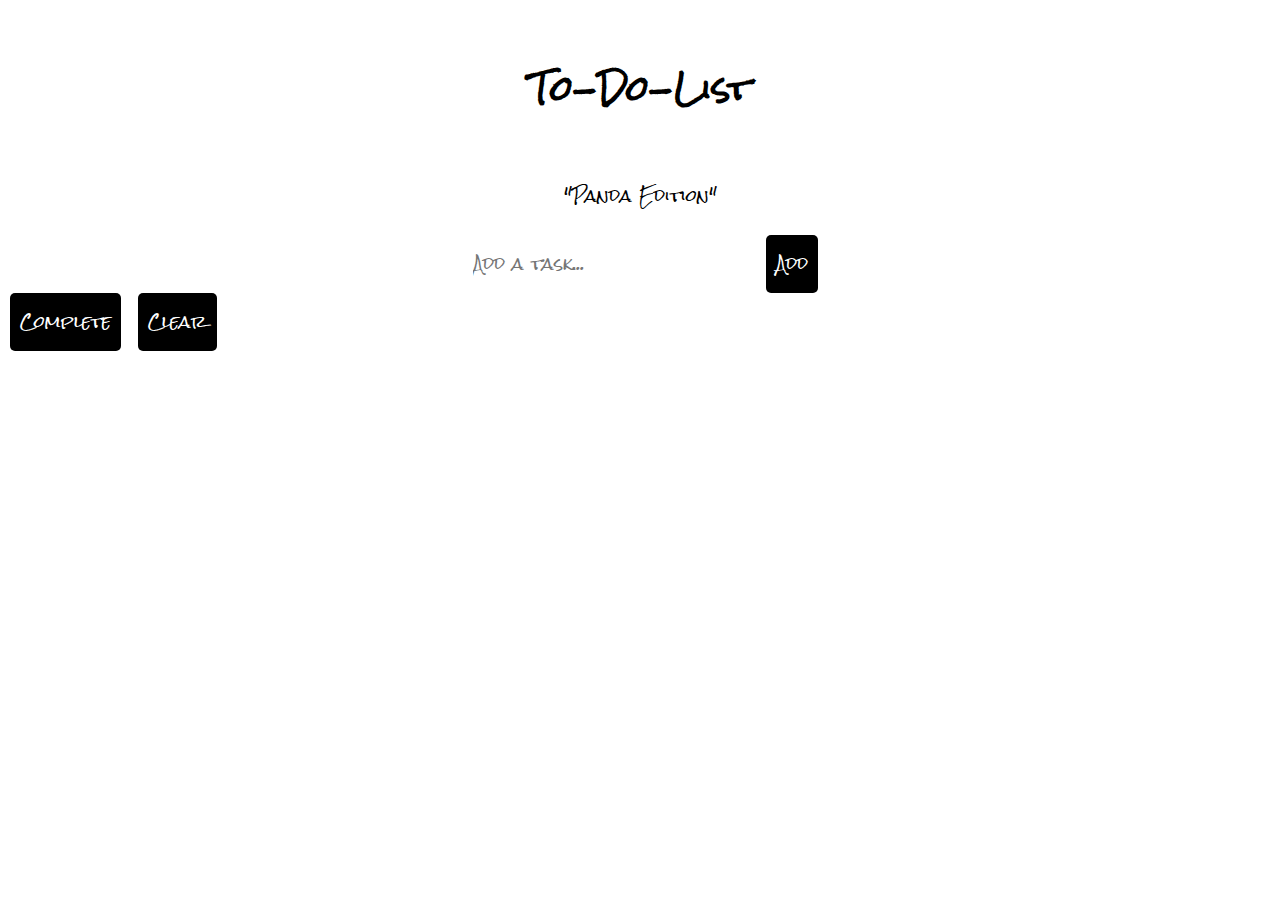
==== index.html @ a13c9bc9 "updated code and html tittle" ====
<!DOCTYPE html>
<html lang="en">
<head>
    <meta charset="UTF-8">
    <meta http-equiv="X-UA-Compatible" content="IE=edge">
    <meta name="viewport" content="width=device-width, initial-scale=1.0">
    <title>To-Do-List: Panda Edition</title>
    <!-- Bootstrap v5.2 CDN -->
    <link href="https://cdn.jsdelivr.net/npm/bootstrap@5.2.3/dist/css/bootstrap.min.css" rel="stylesheet" integrity="sha384-rbsA2VBKQhggwzxH7pPCaAqO46MgnOM80zW1RWuH61DGLwZJEdK2Kadq2F9CUG65" crossorigin="anonymous">
    <!-- Custom styles -->

    <link rel="preconnect" href="https://fonts.gstatic.com">
    <link href="https://fonts.googleapis.com/css2?family=Rock+Salt&display=swap" rel="stylesheet">
    <link rel="stylesheet" href="./css/pandastyle.css">
</head>

    <body>
        <h1>To-Do-List</h1>
        <p class="text-center">"Panda Edition"</p>
        <form>
            <input type="text" id="taskInput" placeholder="Add a task...">
            <button type="button" onclick="addTask()">Add</button>
        </form>
        <ul id="taskList"></ul>
        <button type="button" onclick="completeTasks()">Complete</button>
        <button type="button" onclick="clearTasks()">Clear</button>
      
    
<script src="./js/pandascript.js"></script>
    <!-- Bootstrap JS v5.2 CDN -->
    <script src="https://cdn.jsdelivr.net/npm/bootstrap@5.2.3/dist/js/bootstrap.bundle.min.js" integrity="sha384-kenU1KFdBIe4zVF0s0G1M5b4hcpxyD9F7jL+jjXkk+Q2h455rYXK/7HAuoJl+0I4" crossorigin="anonymous"></script>
</body>
</html>
---- css/pandastyle.css ----
body, p {
	margin: 0;
	padding: 0;
	font-family: 'Rock Salt', cursive;
}


h1, p {
	text-align: center;
	margin-top: 50px;
	font-family: 'Rock Salt', cursive;
}

form {
	text-align: center;
	margin-top: 20px;
  font-family: 'Rock Salt', cursive;
}

input[type="text"] {
	padding: 10px;
	font-size: 16px;
	border-radius: 5px;
	border: none;
  font-family: 'Rock Salt', cursive;
}

button {
  font-family: 'Rock Salt', cursive;
	padding: 10px;
	font-size: 16px;
	border-radius: 5px;
	border: none;
	background-color: black;
	color: white;
	margin-left: 10px;
	cursor: pointer;
  
}

ul {
	list-style: none;
	margin: 0;
	padding: 0;
  font-family: 'Rock Salt', cursive;
}

li {
	padding: 10px;
	font-size: 16px;
	border-bottom: 1px solid #ccc;
  font-family: 'Rock Salt', cursive;
}

li:last-child {
	border-bottom: none;
 
}

input[type="checkbox"] {
	margin-right: 10px;
	cursor: pointer;
  
}

.completed {
	text-decoration: line-through;
}
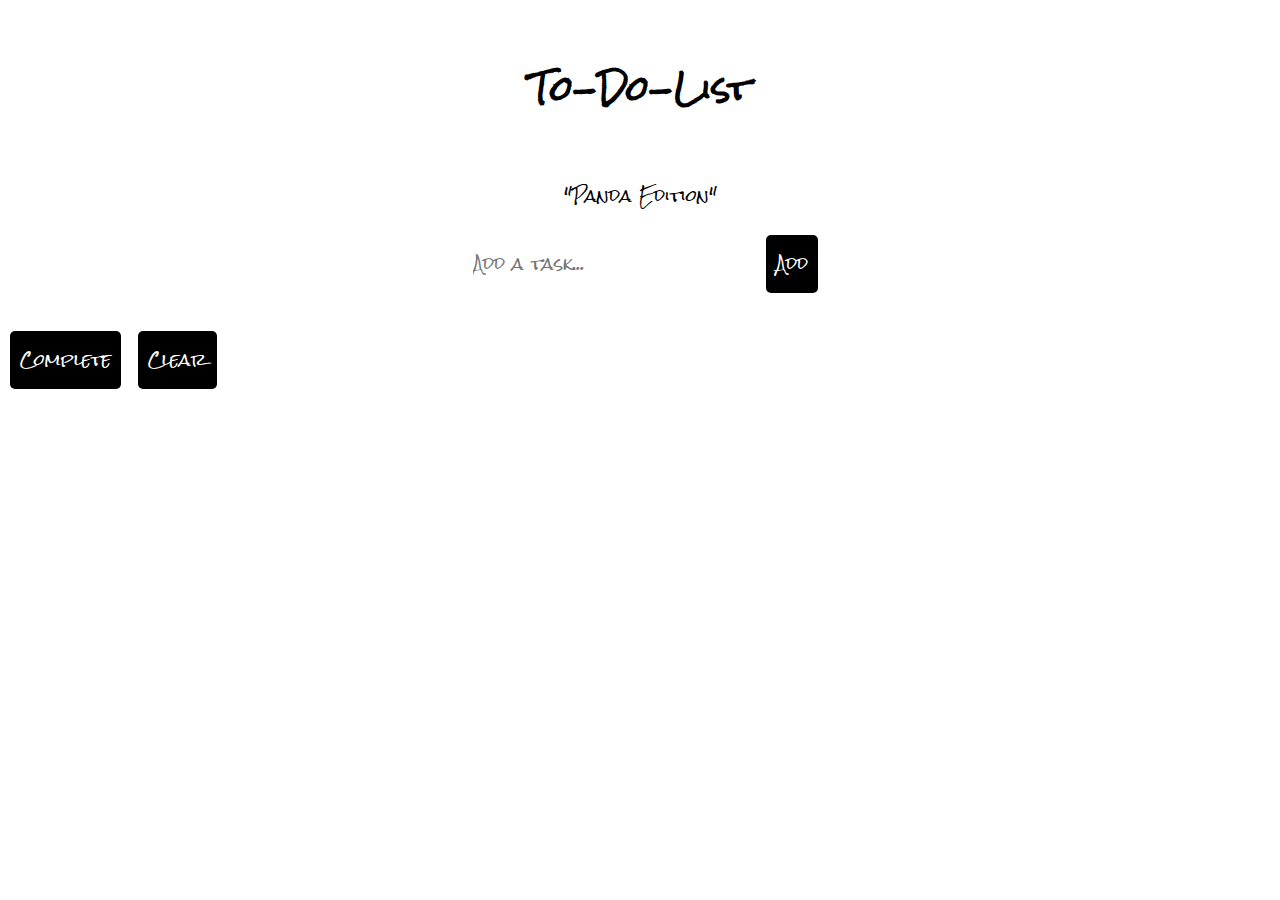
==== commit 564a1dbd: "added br to give search cushion" ====
--- a/index.html
+++ b/index.html
@@ -1,5 +1,3 @@
-
-
 <!DOCTYPE html>
 <html lang="en">
 <head>
@@ -23,6 +21,7 @@
             <input type="text" id="taskInput" placeholder="Add a task...">
             <button type="button" onclick="addTask()">Add</button>
         </form>
+        <br>
         <ul id="taskList"></ul>
         <button type="button" onclick="completeTasks()">Complete</button>
         <button type="button" onclick="clearTasks()">Clear</button>
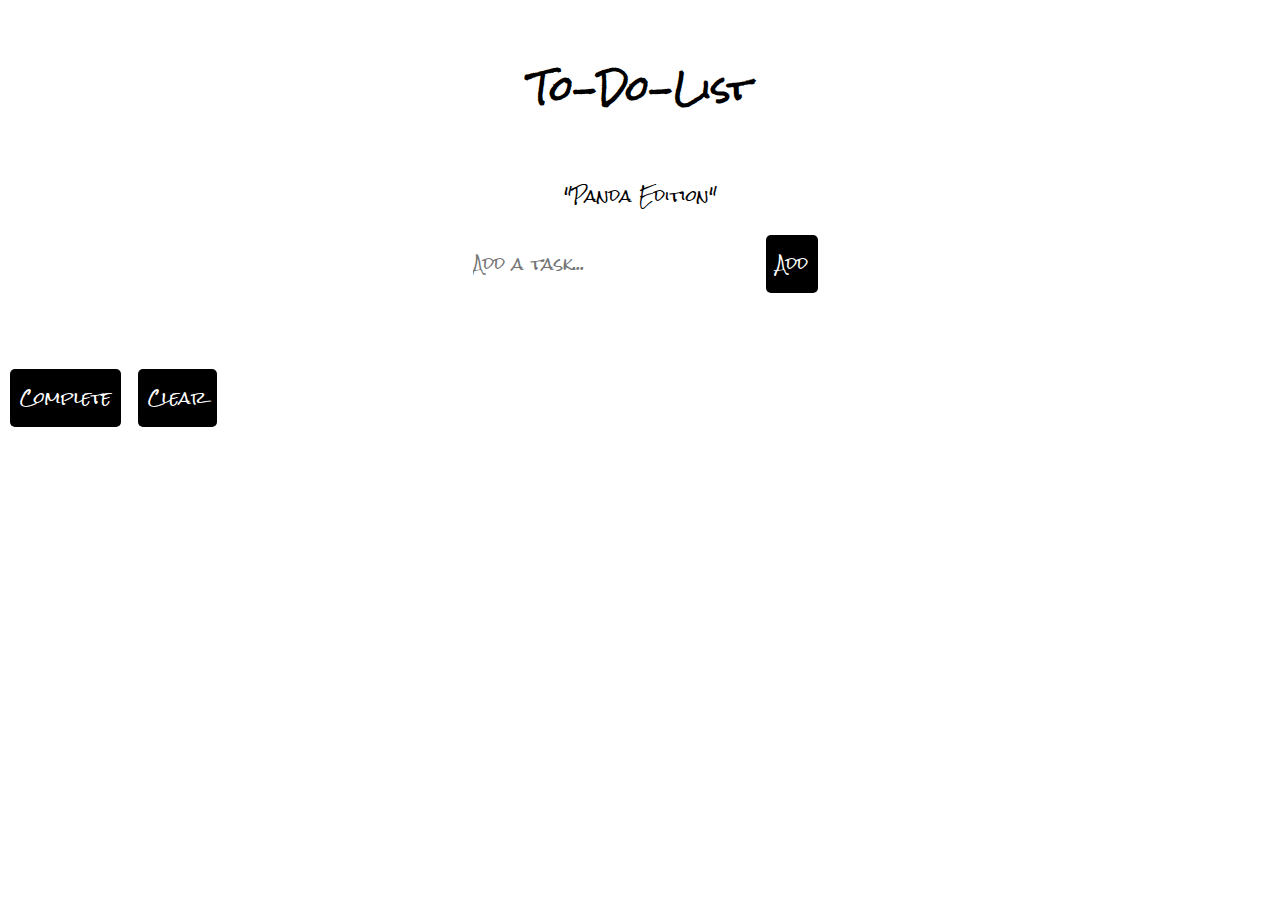
==== commit 5cebcda6: "added second br on line 25" ====
--- a/index.html
+++ b/index.html
@@ -22,6 +22,7 @@
             <button type="button" onclick="addTask()">Add</button>
         </form>
         <br>
+        <br>
         <ul id="taskList"></ul>
         <button type="button" onclick="completeTasks()">Complete</button>
         <button type="button" onclick="clearTasks()">Clear</button>
